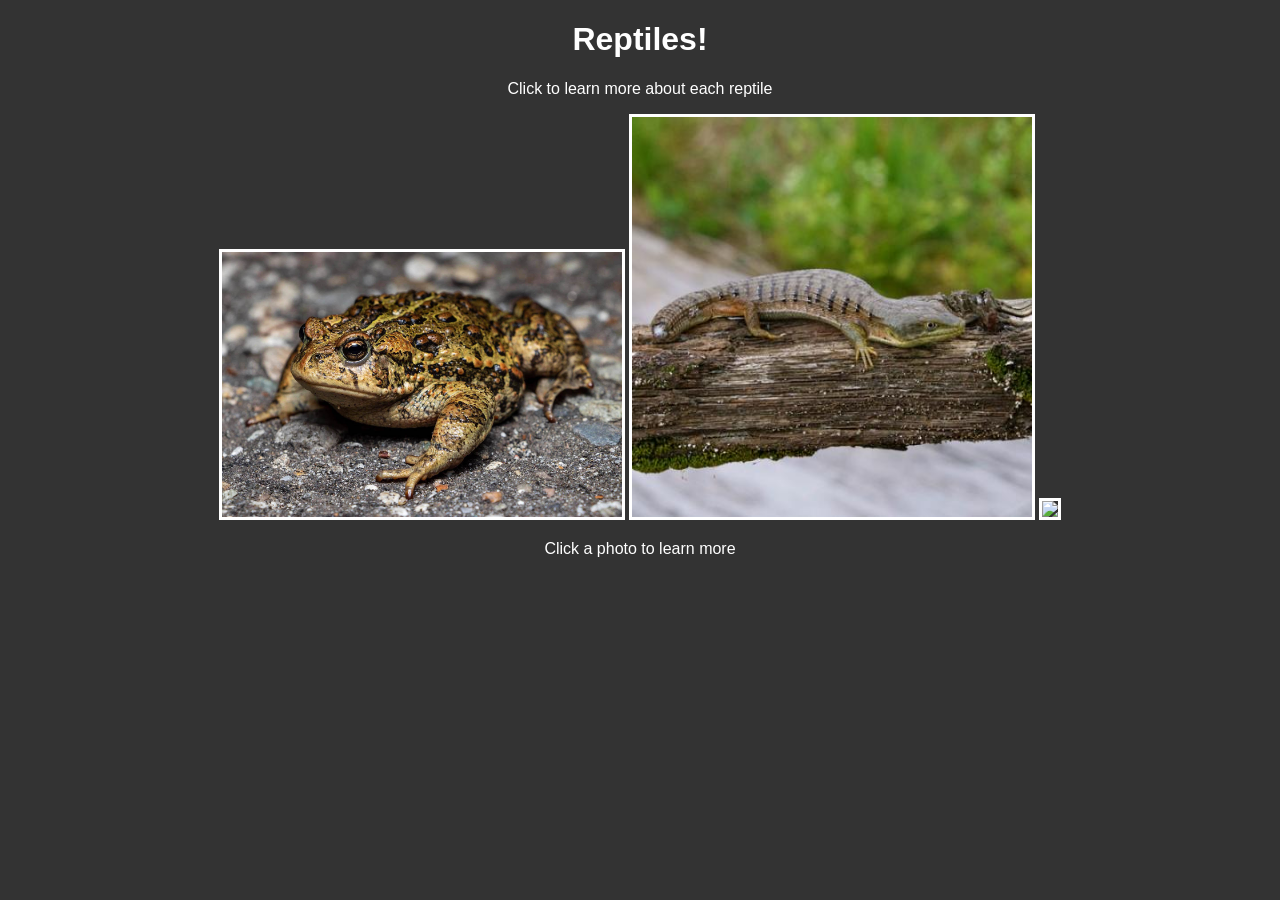
==== index.html @ 5255f5be "Add files via upload" ====
<!DOCTYPE html>
<html>
<head>
    <title> Reptiles </title>
    <link rel="stylesheet" href="styles.css">
</head>
<body>
<center>
    <h1> Reptiles! </h1>
    <p>Click to learn more about each reptile</p>
        <a href="toad.html"><img src="toad.jpg" width="400"></a>
        <a href="liz.html"><img src="liz.jpg" width="400"></a>
        <a href="turt.html"><img src="turt.png" width="400"></a>
        <p>Click a photo to learn more</p>
</center>
</body>
</html>
---- styles.css ----
body {
    background-color: #333; 
    color: white;          
    font-family: Arial, sans-serif;
    text-align: center;
}
img {
    border: 3px solid white;
}
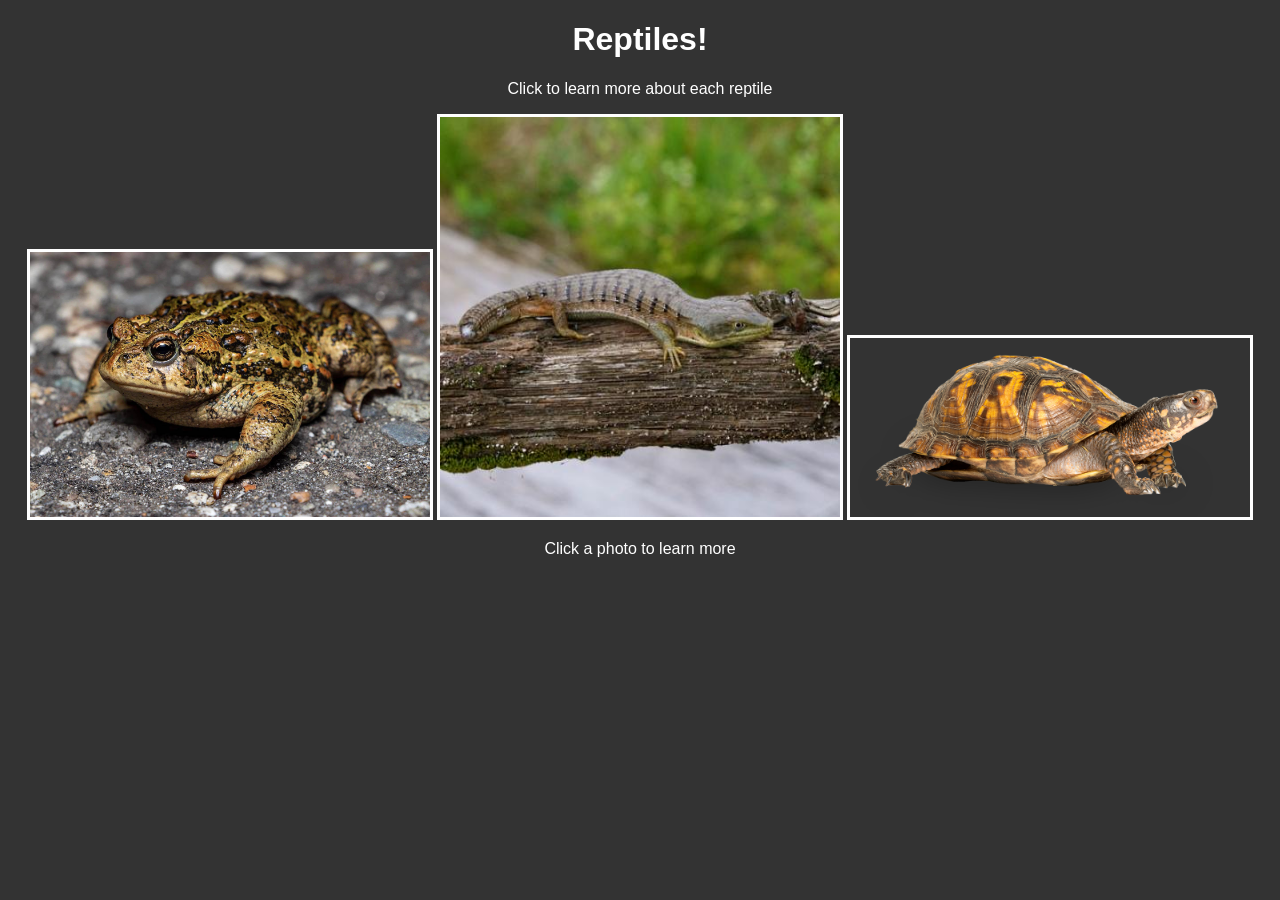
==== commit d771b780: "Add files via upload" ====
--- a/index.html
+++ b/index.html
@@ -8,9 +8,9 @@
 <center>
     <h1> Reptiles! </h1>
     <p>Click to learn more about each reptile</p>
-        <a href="toad.html"><img src="toad.jpg" width="400"></a>
-        <a href="liz.html"><img src="liz.jpg" width="400"></a>
-        <a href="turt.html"><img src="turt.png" width="400"></a>
+        <a href="Toad.html"><img src="Toad.jpg" width="400"></a>
+        <a href="Liz.html"><img src="Liz.jpg" width="400"></a>
+        <a href="Turt.html"><img src="Turt.png" width="400"></a>
         <p>Click a photo to learn more</p>
 </center>
 </body>
